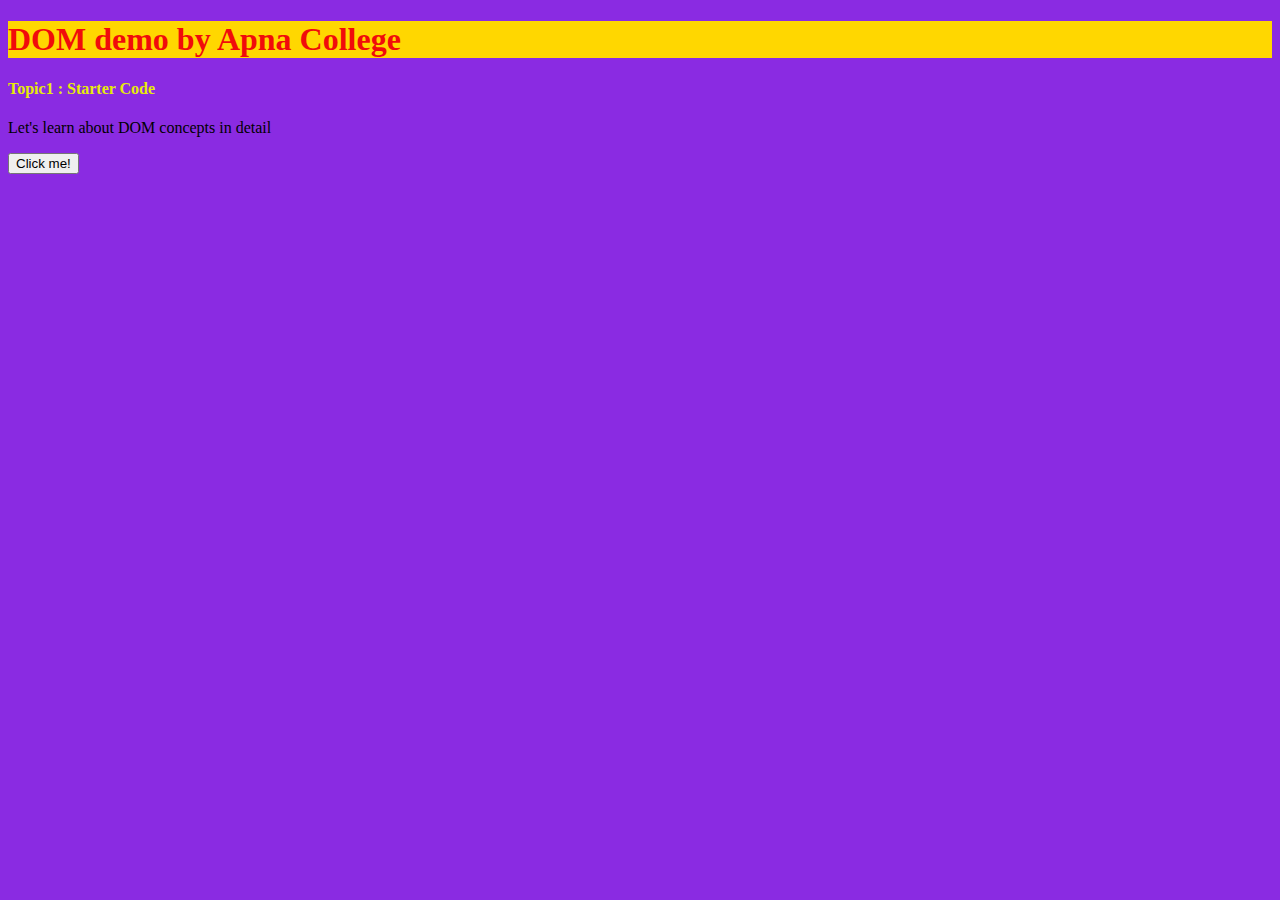
==== Dom/index.html @ bf2b2fe2 "js" ====
<!DOCTYPE html>
<html lang="en">
<head>
    <meta charset="UTF-8">
    <meta name="viewport" content="width=device-width, initial-scale=1.0">
    <title>Document</title>
    <link rel="Stylesheet" href="style.css">
</head>
<body>
    <h1>DOM demo by Apna College</h1>
    <h4>Topic1 : Starter Code </h4>
    <p> Let's learn about DOM concepts in detail  </p>
    <button> Click me! </button>
    <script src="dom.js"></script>
</body>
</html>
---- Dom/style.css ----
h1{
  color: rgb(241, 11, 11);
  background-color: gold;
}
h4
{
  color: rgb(231, 235, 9);
}
p{
  align-items: normal;
}
body
{
  background-color:blueviolet;
}
button{
  size: 5ch;
}
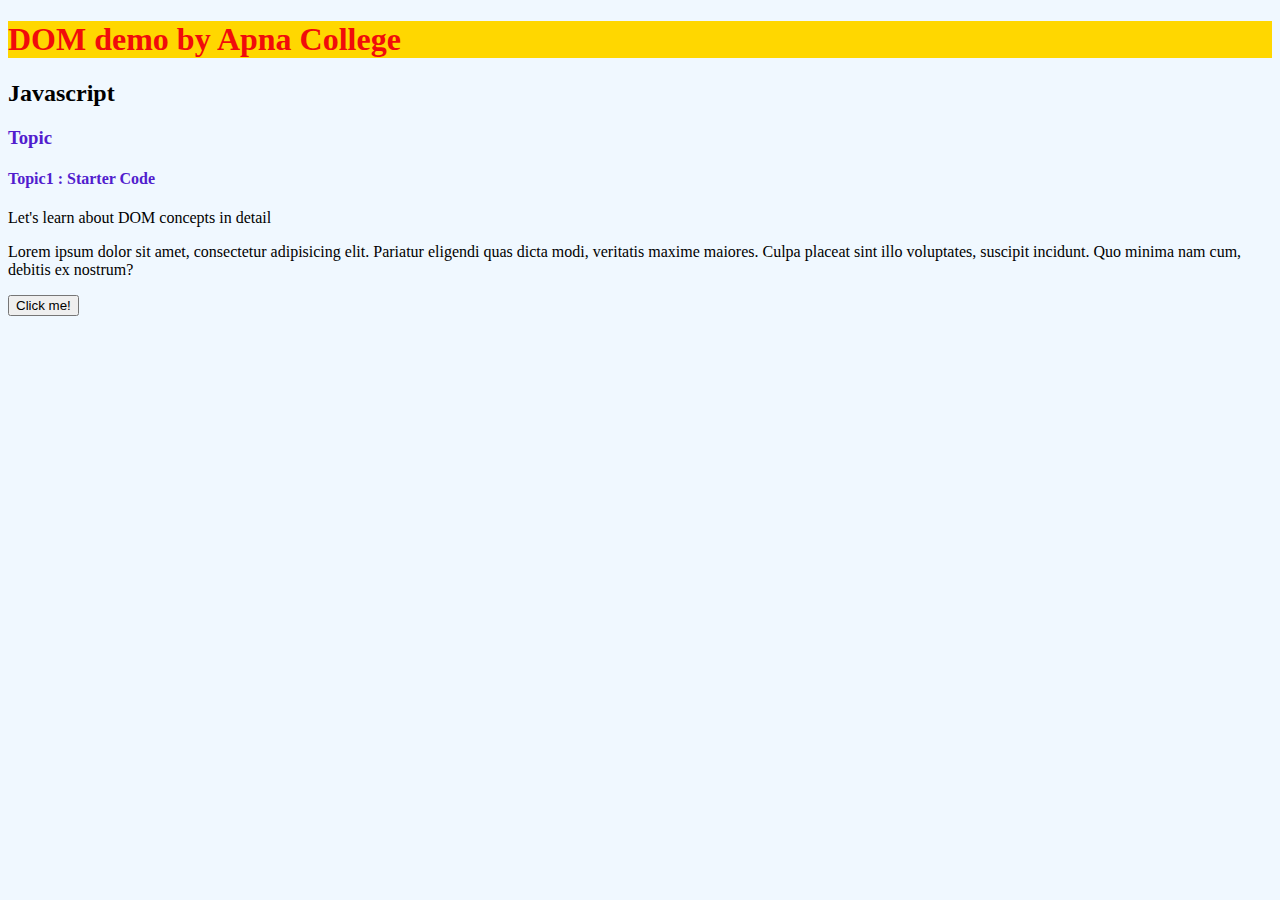
==== commit 70e3d4cc: "js" ====
--- a/Dom/index.html
+++ b/Dom/index.html
@@ -7,9 +7,14 @@
     <link rel="Stylesheet" href="style.css">
 </head>
 <body>
-    <h1>DOM demo by Apna College</h1>
-    <h4>Topic1 : Starter Code </h4>
+    <h1 id = "Heading">DOM demo by Apna College</h1>
+    <h2 id = "Heading1"> Javascript</h2>
+    <h3 class = "ClassName">Topic</h3>
+    <h4 class = "ClassName">Topic1 : Starter Code </h4>
     <p> Let's learn about DOM concepts in detail  </p>
+    <p> Lorem ipsum dolor sit amet, consectetur adipisicing elit. Pariatur eligendi 
+        quas dicta modi, veritatis maxime maiores. Culpa placeat sint illo voluptates, suscipit incidunt.
+         Quo minima nam cum, debitis ex nostrum?</p>
     <button> Click me! </button>
     <script src="dom.js"></script>
 </body>
--- a/Dom/style.css
+++ b/Dom/style.css
@@ -1,17 +1,18 @@
-h1{
+#Heading{
   color: rgb(241, 11, 11);
   background-color: gold;
 }
-h4
+.ClassName
 {
-  color: rgb(231, 235, 9);
+  color: rgb(82, 29, 206);
 }
 p{
   align-items: normal;
+  color: #000;
 }
 body
 {
-  background-color:blueviolet;
+  background-color:aliceblue;
 }
 button{
   size: 5ch;
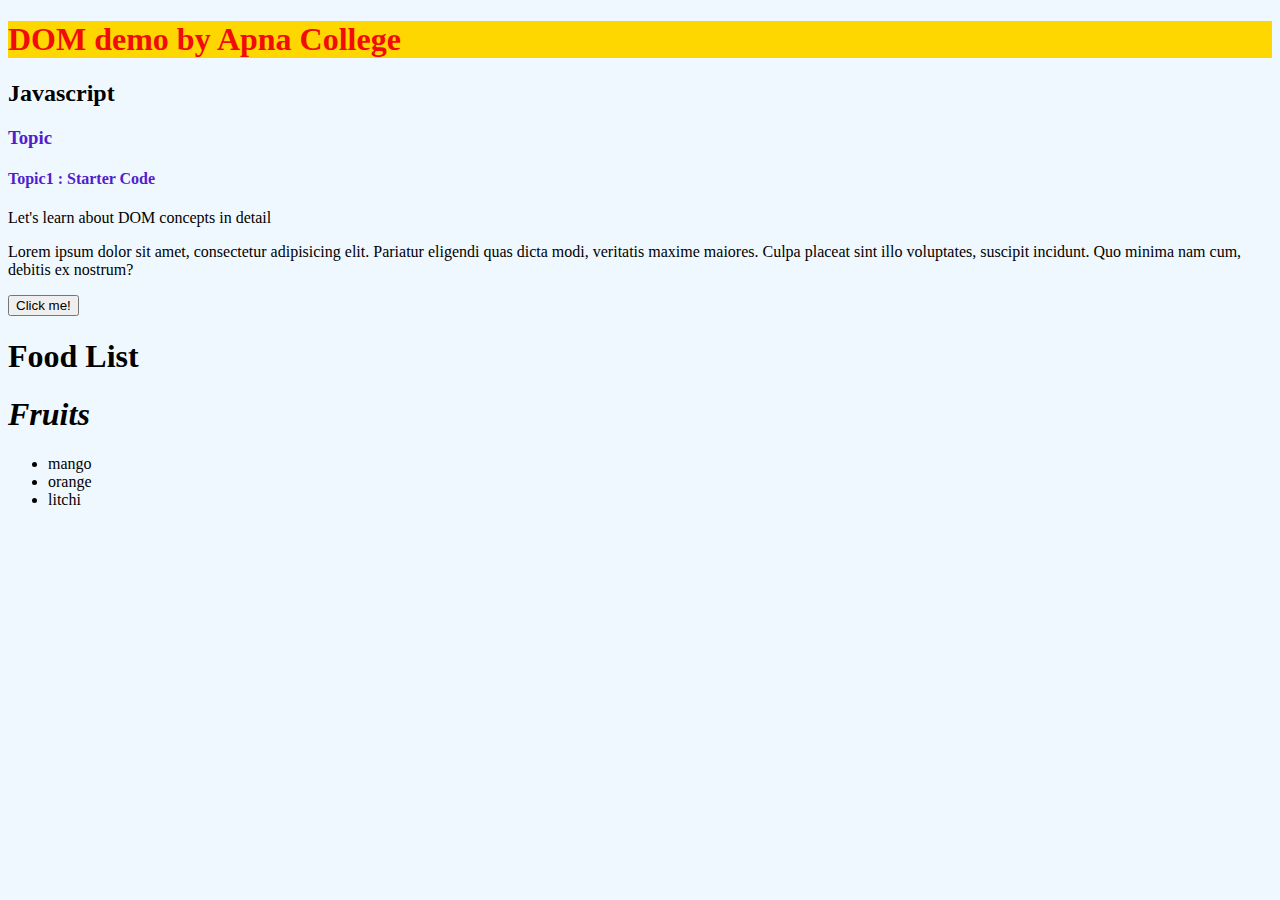
==== commit b33e6b39: "js" ====
--- a/Dom/index.html
+++ b/Dom/index.html
@@ -16,6 +16,17 @@
         quas dicta modi, veritatis maxime maiores. Culpa placeat sint illo voluptates, suscipit incidunt.
          Quo minima nam cum, debitis ex nostrum?</p>
     <button> Click me! </button>
+    
+    <h1>Food List</h1>
+    <div>
+        <h1> <i>Fruits </i></h1>
+        <ul>
+            <li> mango</li>
+            <li>orange</li>
+            <li>litchi</li>
+        </ul>
+    </div>
+
     <script src="dom.js"></script>
 </body>
 </html>